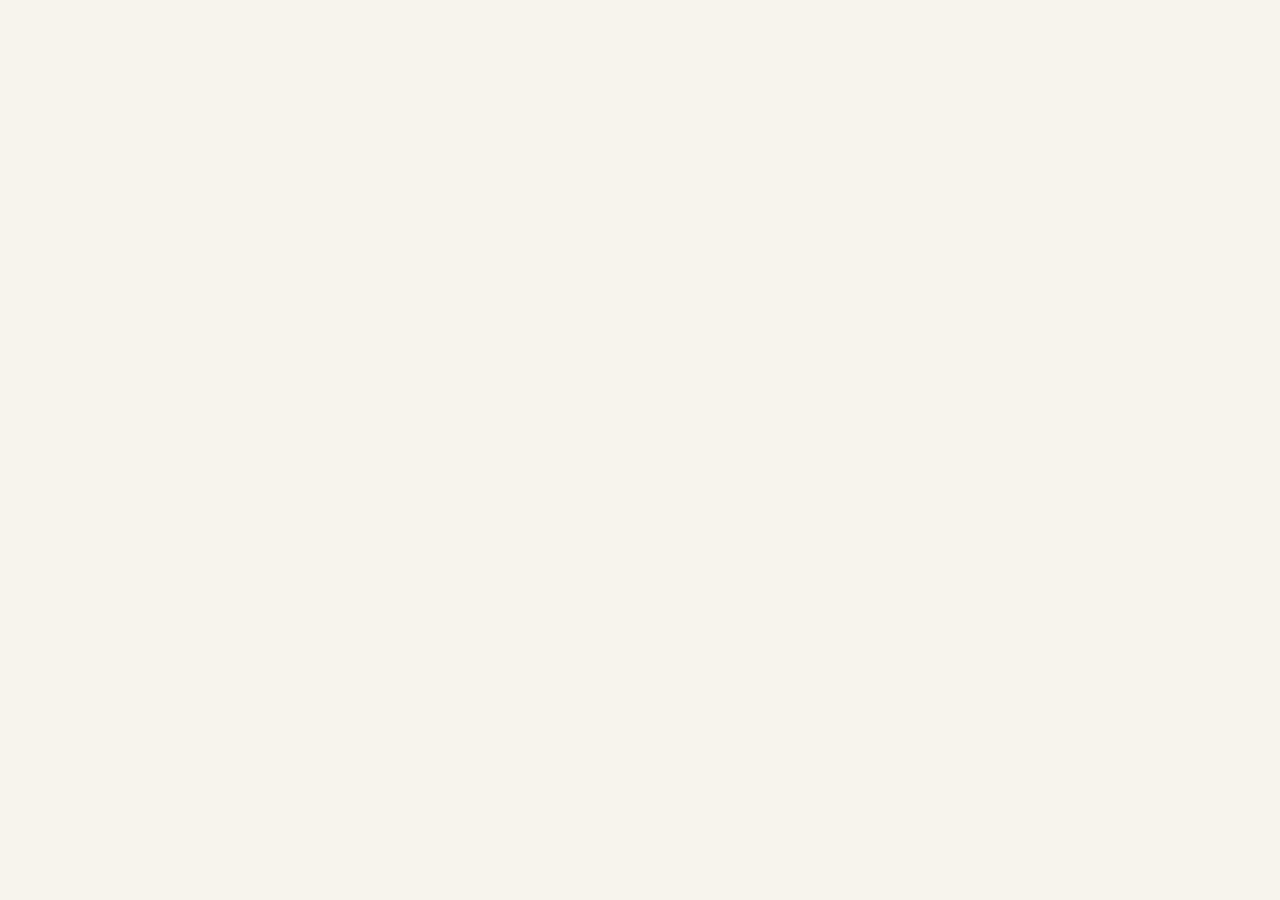
==== frontend/index.html @ d184439b "Initial commit" ====
<!doctype html>
<html lang="en">
  <head>
    <meta charset="UTF-8" />
    <meta name="viewport" content="width=device-width, initial-scale=1.0" />
    <meta name="theme-color" content="#f5f5ee" />
    <meta name="description" content="Fieldnote — a live dashboard for your soil moisture sensors." />
    <link rel="preconnect" href="https://fonts.googleapis.com" />
    <link rel="preconnect" href="https://fonts.gstatic.com" crossorigin />
    <link
      href="https://fonts.googleapis.com/css2?family=DM+Sans:wght@400;500;600;700&family=Fraunces:opsz,wght@9..144,500;9..144,600;9..144,700&display=swap"
      rel="stylesheet"
    />
    <link rel="stylesheet" href="./src/static/index.css" />
    <script type="importmap">
      {
        "imports": {
          "react": "https://esm.sh/react@18.3.1",
          "react-dom/client": "https://esm.sh/react-dom@18.3.1/client?external=react"
        }
      }
    </script>
    <title>Fieldnote — Sensor Studio</title>
  </head>
  <body>
    <div id="root"></div>
    <script type="module" src="./src/static/index.js"></script>
  </body>
</html>
---- frontend/src/static/index.css ----
:root {
  font-family: "DM Sans", sans-serif;
  color: #23342b;
  background: #f5f5ee;
  font-synthesis: none;
  text-rendering: optimizeLegibility;
  -webkit-font-smoothing: antialiased;
  --ink: #23342b;
  --muted: #788078;
  --green: #355e48;
  --green-dark: #244332;
  --line: #e6e8df;
  --paper: #fff;
}

* { box-sizing: border-box; }

body {
  min-width: 320px;
  margin: 0;
  background:
    radial-gradient(ellipse at 87% 14%, rgba(216, 226, 205, .42), transparent 25rem),
    #f5f5ee;
}

button, input { font: inherit; }
button, a { -webkit-tap-highlight-color: transparent; }
button:focus-visible, a:focus-visible, input:focus-visible { outline: 3px solid #a6c8a9; outline-offset: 3px; }

.page-shell { width: min(1120px, calc(100% - 64px)); margin: 0 auto; }
.topbar { height: 88px; display: flex; align-items: center; justify-content: space-between; border-bottom: 1px solid rgba(57, 78, 60, .12); }
.brand { display: inline-flex; gap: 11px; align-items: center; color: var(--ink); text-decoration: none; font-size: 19px; font-weight: 700; letter-spacing: -.8px; }
.brand > span:last-child { display: flex; flex-direction: column; line-height: 1.12; }
.brand small { margin-top: 5px; color: #829083; font-size: 8px; font-weight: 700; letter-spacing: 1.7px; }
.brand-mark { width: 39px; height: 39px; display: grid; place-items: center; color: white; background: var(--green); border-radius: 13px 13px 13px 4px; }
.icon { width: 18px; height: 18px; flex: 0 0 auto; }
.brand-mark .icon { width: 21px; height: 21px; }
.topbar-actions { display: flex; gap: 24px; align-items: center; }
.account-actions { display: flex; gap: 10px; align-items: center; }
.account-label { max-width: 180px; overflow: hidden; color: #637067; font-size: 11px; text-overflow: ellipsis; white-space: nowrap; }
.connection-label { display: flex; gap: 8px; align-items: center; color: #637067; font-size: 12px; }
.status-dot { width: 7px; height: 7px; display: inline-block; border-radius: 50%; background: #4a9b69; box-shadow: 0 0 0 3px rgba(74, 155, 105, .13); }
.status-dot-error { background: #c97b48; box-shadow: 0 0 0 3px rgba(201, 123, 72, .12); }
.button { display: inline-flex; gap: 8px; align-items: center; justify-content: center; min-height: 42px; border: 0; border-radius: 9px; cursor: pointer; font-size: 12px; font-weight: 600; transition: background .18s ease, transform .18s ease; }
.button:disabled { cursor: wait; opacity: .65; }
.button-outline { padding: 0 15px; color: var(--green-dark); background: transparent; border: 1px solid #d5dbd1; }
.button-outline:hover { background: #edf0e8; }
.button-primary { padding: 0 18px; color: #fff; background: var(--green); }
.button-primary:hover:not(:disabled) { background: var(--green-dark); transform: translateY(-1px); }
.button-quiet { min-height: 36px; padding: 0 10px; color: #536459; background: #f4f6f1; }
.button-quiet:hover:not(:disabled) { background: #e9eee6; }

.intro { min-height: 244px; position: relative; display: flex; align-items: center; justify-content: space-between; overflow: hidden; }
.eyebrow { margin: 0 0 10px; color: #788476; font-size: 9px; font-weight: 700; letter-spacing: 1.55px; }
.intro h1 { margin: 0; font-family: "Fraunces", Georgia, serif; font-size: clamp(38px, 5vw, 55px); font-weight: 500; letter-spacing: -2px; line-height: 1.08; }
.intro h1 em { color: #55795e; font-weight: 500; }
.intro-copy { margin: 13px 0 0; color: #7a837b; font-size: 13px; }
.intro-decoration { position: absolute; top: 2px; right: 8%; width: 250px; height: 226px; }
.sun-disc { position: absolute; top: 18px; right: 26px; width: 104px; height: 104px; border-radius: 50%; background: #e6e5ca; }
.plant-stem { position: absolute; right: 78px; bottom: 28px; width: 3px; height: 150px; border-radius: 4px; background: #749177; transform: rotate(9deg); }
.plant-leaf { position: absolute; width: 51px; height: 25px; background: #829b7b; border-radius: 100% 0 100% 0; }
.leaf-one { right: 79px; bottom: 114px; transform: rotate(-20deg); }
.leaf-two { right: 111px; bottom: 78px; transform: rotate(22deg) scaleX(-1); background: #a4b292; }
.leaf-three { right: 60px; bottom: 54px; transform: rotate(-18deg); background: #667f68; }
.pot { position: absolute; right: 49px; bottom: 6px; width: 68px; height: 42px; background: #c98e6b; border-radius: 5px 5px 17px 17px; }
.pot::before { position: absolute; top: -5px; left: -5px; width: 78px; height: 10px; border-radius: 6px; background: #d7a07d; content: ""; }

.notice { display: flex; align-items: center; justify-content: space-between; gap: 14px; margin: -4px 0 18px; padding: 12px 15px; color: #754d33; background: #fbf1e7; border: 1px solid #efdfcc; border-radius: 9px; font-size: 12px; }
.notice-action { padding: 4px 2px; color: #754d33; background: none; border: 0; cursor: pointer; font-weight: 700; }
.overview-grid { display: grid; grid-template-columns: minmax(0, 1.7fr) minmax(240px, 1fr); gap: 16px; }
.reading-card, .detail-card, .history-card { background: var(--paper); border: 1px solid rgba(37, 61, 43, .06); border-radius: 13px; box-shadow: 0 8px 26px rgba(49, 66, 49, .035); }
.reading-card { min-height: 224px; display: flex; flex-direction: column; padding: 23px 25px 0; }
.card-heading { display: flex; justify-content: space-between; align-items: flex-start; }
.card-heading .eyebrow { margin-bottom: 5px; }
.card-heading h2, .section-heading h2 { margin: 0; font-family: "Fraunces", Georgia, serif; font-size: 21px; font-weight: 500; letter-spacing: -.45px; }
.reading-icon { width: 38px; height: 38px; display: grid; place-items: center; color: #578064; background: #edf3eb; border-radius: 11px; }
.reading-value { display: flex; align-items: baseline; margin: 10px 0 13px; color: #2d4d39; }
.reading-value strong { font-family: "Fraunces", Georgia, serif; font-size: 59px; font-weight: 500; letter-spacing: -2.5px; line-height: 1; }
.reading-value > span { margin-left: 5px; color: #829087; font-size: 23px; }
.loading-value { margin: 20px 0; color: #8d968d; font-size: 21px; }
.empty-reading { display: flex; flex-direction: column; gap: 5px; margin: 19px 0 14px; font-family: "Fraunces", Georgia, serif; font-size: 22px; }
.empty-reading span { color: var(--muted); font-family: "DM Sans", sans-serif; font-size: 11px; }
.card-footer { display: flex; justify-content: space-between; align-items: center; min-height: 42px; margin-top: auto; color: #858e85; border-top: 1px solid #eef0ea; font-size: 10px; }
.live-pill { display: inline-flex; gap: 7px; align-items: center; color: #588064; font-size: 9px; font-weight: 700; letter-spacing: 1px; }
.live-pill .status-dot { width: 6px; height: 6px; }
.detail-card { padding: 22px 24px 18px; }
.detail-card .eyebrow { margin-bottom: 5px; }
.detail-value { color: #2c4935; font-family: "Fraunces", Georgia, serif; font-size: 27px; letter-spacing: -.6px; }
.detail-time { font-size: 21px; }
.detail-caption { margin: 4px 0 0; color: #8a928b; font-size: 10px; }
.detail-divider { height: 1px; margin: 16px 0 15px; background: #eef0ea; }
.history-card { margin-top: 17px; padding: 22px 25px 0; }
.section-heading { display: flex; align-items: center; justify-content: space-between; }
.section-heading .eyebrow { margin-bottom: 5px; }
.chart-wrap { position: relative; height: 218px; margin: 22px 0 0 38px; }
.chart { width: 100%; height: 182px; overflow: visible; }
.grid-line { stroke: #edf0e9; stroke-dasharray: 4 6; stroke-width: 1; }
.chart-line { fill: none; stroke: #5b8a67; stroke-linecap: round; stroke-linejoin: round; stroke-width: 3; vector-effect: non-scaling-stroke; }
.chart-dot { fill: #fff; stroke: #4d805b; stroke-width: 3; vector-effect: non-scaling-stroke; }
.chart-axis-labels { position: absolute; top: 0; bottom: 36px; left: -38px; display: flex; flex-direction: column; justify-content: space-between; color: #9aa198; font-size: 9px; }
.chart-dates { display: flex; justify-content: space-between; margin-top: 2px; color: #929a91; font-size: 9px; }
.chart-empty { height: 218px; display: flex; flex-direction: column; align-items: center; justify-content: center; gap: 8px; color: #718077; }
.chart-empty-mark { width: 40px; height: 40px; display: grid; place-items: center; margin-bottom: 3px; color: #66836a; background: #eff3ea; border-radius: 14px; }
.chart-empty strong { color: #425849; font-family: "Fraunces", Georgia, serif; font-size: 17px; font-weight: 500; }
.chart-empty > span { font-size: 11px; }
.history-summary { display: flex; justify-content: space-between; align-items: center; min-height: 49px; color: #879087; border-top: 1px solid #eef0ea; font-size: 10px; }
.history-summary a { display: inline-flex; align-items: center; gap: 5px; color: #55775d; text-decoration: none; font-weight: 600; }
.history-summary a:hover { color: var(--green-dark); }
.history-summary .icon { width: 13px; height: 13px; }
.footer { display: flex; justify-content: space-between; padding: 23px 1px 28px; color: #9ba198; font-size: 9px; letter-spacing: .35px; }

.modal-backdrop { position: fixed; z-index: 5; inset: 0; display: grid; place-items: center; padding: 20px; background: rgba(26, 39, 30, .42); backdrop-filter: blur(4px); }
.dialog { width: min(100%, 430px); position: relative; padding: 31px; background: #fff; border: 1px solid rgba(37, 61, 43, .08); border-radius: 16px; box-shadow: 0 24px 80px rgba(22, 38, 26, .2); }
.dialog h2 { margin: 0; color: var(--ink); font-family: "Fraunces", Georgia, serif; font-size: 29px; font-weight: 500; letter-spacing: -.7px; }
.dialog-copy { margin: 9px 0 22px; color: #788078; font-size: 12px; line-height: 1.65; }
.dialog-close { position: absolute; top: 15px; right: 15px; }
.icon-button { width: 34px; height: 34px; display: grid; place-items: center; color: #768178; background: #f3f5f0; border: 0; border-radius: 9px; cursor: pointer; }
.field-label, .credential-label { display: block; margin: 0 0 7px; color: #58675b; font-size: 11px; font-weight: 600; }
.text-input { width: 100%; height: 45px; margin-bottom: 17px; padding: 0 12px; color: var(--ink); background: #fbfcf9; border: 1px solid #dfe5dc; border-radius: 8px; font-size: 12px; }
.text-input::placeholder { color: #a7afa6; }
.full-button { width: 100%; }
.auth-switch { display: block; margin: 18px auto 0; padding: 4px; color: #55775d; background: none; border: 0; cursor: pointer; font-size: 11px; font-weight: 600; }
.auth-switch:hover { color: var(--green-dark); }
.form-error { margin: -6px 0 14px; color: #a34f36; font-size: 11px; line-height: 1.5; }
.credentials .success-mark { width: 34px; height: 34px; display: grid; place-items: center; margin-bottom: 16px; color: #fff; background: #5d8a64; border-radius: 50%; }
.credential-label { margin-top: 15px; }
.credential-value { display: block; overflow-wrap: anywhere; padding: 11px; color: #385340; background: #f4f6f1; border: 1px solid #e8ece4; border-radius: 7px; font-size: 10px; }
.credentials .full-button { margin-top: 20px; }

@media (max-width: 700px) {
  .page-shell { width: min(100% - 36px, 520px); }
  .topbar { height: 72px; }
  .topbar-actions { gap: 12px; }
  .account-actions { gap: 6px; }
  .account-label { display: none; }
  .connection-label { font-size: 0; }
  .connection-label .status-dot { width: 8px; height: 8px; }
  .button-outline { min-height: 38px; padding: 0 11px; font-size: 11px; }
  .intro { min-height: 210px; }
  .intro-decoration { right: -67px; opacity: .62; transform: scale(.8); transform-origin: center right; }
  .intro > div:first-child { position: relative; z-index: 1; }
  .intro-copy { max-width: 270px; line-height: 1.6; }
  .overview-grid { grid-template-columns: 1fr; gap: 12px; }
  .reading-card { min-height: 210px; }
  .detail-card { display: grid; grid-template-columns: 1fr 1fr; column-gap: 15px; padding: 17px 20px; }
  .detail-divider { display: none; }
  .change-label { grid-area: 1 / 1; }
  .change-value { grid-area: 2 / 1; }
  .change-caption { grid-area: 3 / 1; }
  .sync-label { grid-area: 1 / 2; }
  .sync-value { grid-area: 2 / 2; }
  .sync-caption { grid-area: 3 / 2; }
  .history-card { margin-top: 12px; padding: 19px 17px 0; }
  .chart-wrap { height: 195px; margin-top: 20px; }
  .chart { height: 160px; }
  .chart-empty { height: 195px; }
  .footer { gap: 12px; font-size: 8px; }
}

@media (max-width: 420px) {
  .page-shell { width: calc(100% - 28px); }
  .brand { font-size: 17px; }
  .topbar-actions { gap: 8px; }
  .account-actions { gap: 5px; }
  .button-outline { padding: 0 8px; }
  .intro h1 { font-size: 39px; }
  .intro-decoration { right: -101px; opacity: .48; }
  .reading-card { padding-right: 19px; padding-left: 19px; }
  .section-heading h2 { font-size: 19px; }
  .button-quiet { padding: 0 7px; font-size: 11px; }
  .history-summary { font-size: 9px; }
  .footer { flex-direction: column; }
  .dialog { padding: 27px 22px; }
}
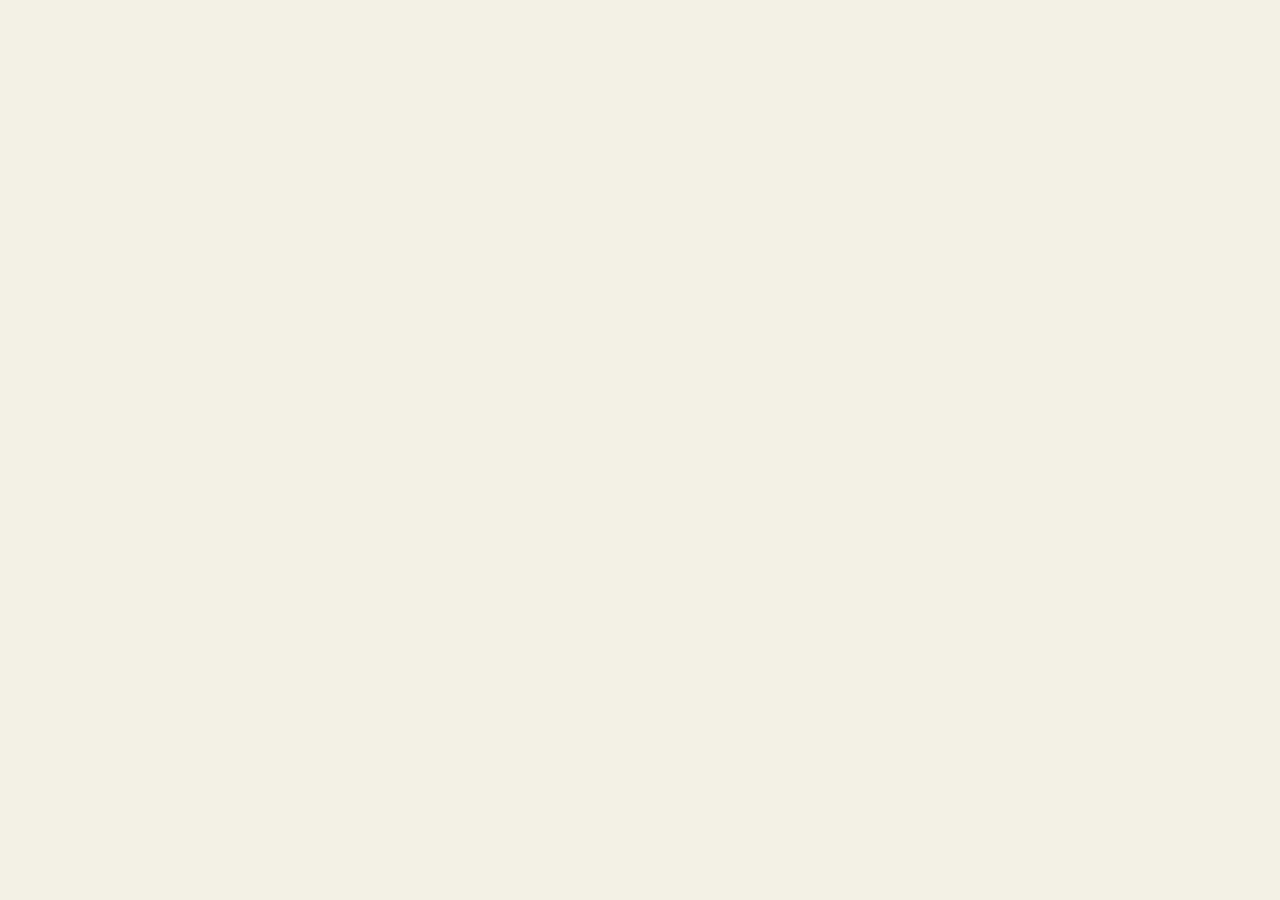
==== commit 3f109a56: "Fixing the url end points" ====
--- a/frontend/index.html
+++ b/frontend/index.html
@@ -20,7 +20,7 @@
         }
       }
     </script>
-    <title>Fieldnote — Sensor Studio</title>
+    <title>Apex — Sensor Studio</title>
   </head>
   <body>
     <div id="root"></div>
--- a/frontend/src/static/index.css
+++ b/frontend/src/static/index.css
@@ -1,16 +1,19 @@
 :root {
   font-family: "DM Sans", sans-serif;
-  color: #23342b;
-  background: #f5f5ee;
+  color: #29392a;
+  background: #f3f1e6;
   font-synthesis: none;
   text-rendering: optimizeLegibility;
   -webkit-font-smoothing: antialiased;
-  --ink: #23342b;
-  --muted: #788078;
-  --green: #355e48;
-  --green-dark: #244332;
-  --line: #e6e8df;
-  --paper: #fff;
+  --ink: #29392a;
+  --muted: #737b69;
+  --green: #426b46;
+  --green-dark: #2e5035;
+  --line: #e1e2d3;
+  --paper: #fffef9;
+  --sage: #e8eee1;
+  --soil: #ad704d;
+  --harvest: #c4a24e;
 }
 
 * { box-sizing: border-box; }
@@ -19,112 +22,113 @@
   min-width: 320px;
   margin: 0;
   background:
-    radial-gradient(ellipse at 87% 14%, rgba(216, 226, 205, .42), transparent 25rem),
-    #f5f5ee;
+    radial-gradient(ellipse at 88% 12%, rgba(195, 207, 165, .34), transparent 26rem),
+    radial-gradient(ellipse at 5% 78%, rgba(214, 190, 143, .16), transparent 24rem),
+    #f3f1e6;
 }
 
 button, input { font: inherit; }
 button, a { -webkit-tap-highlight-color: transparent; }
-button:focus-visible, a:focus-visible, input:focus-visible { outline: 3px solid #a6c8a9; outline-offset: 3px; }
+button:focus-visible, a:focus-visible, input:focus-visible { outline: 3px solid #9dbb83; outline-offset: 3px; }
 
 .page-shell { width: min(1120px, calc(100% - 64px)); margin: 0 auto; }
-.topbar { height: 88px; display: flex; align-items: center; justify-content: space-between; border-bottom: 1px solid rgba(57, 78, 60, .12); }
+.topbar { height: 88px; display: flex; align-items: center; justify-content: space-between; border-bottom: 1px solid rgba(57, 78, 44, .16); }
 .brand { display: inline-flex; gap: 11px; align-items: center; color: var(--ink); text-decoration: none; font-size: 19px; font-weight: 700; letter-spacing: -.8px; }
 .brand > span:last-child { display: flex; flex-direction: column; line-height: 1.12; }
-.brand small { margin-top: 5px; color: #829083; font-size: 8px; font-weight: 700; letter-spacing: 1.7px; }
+.brand small { margin-top: 5px; color: #7d896f; font-size: 8px; font-weight: 700; letter-spacing: 1.7px; }
 .brand-mark { width: 39px; height: 39px; display: grid; place-items: center; color: white; background: var(--green); border-radius: 13px 13px 13px 4px; }
 .icon { width: 18px; height: 18px; flex: 0 0 auto; }
 .brand-mark .icon { width: 21px; height: 21px; }
 .topbar-actions { display: flex; gap: 24px; align-items: center; }
 .account-actions { display: flex; gap: 10px; align-items: center; }
-.account-label { max-width: 180px; overflow: hidden; color: #637067; font-size: 11px; text-overflow: ellipsis; white-space: nowrap; }
-.connection-label { display: flex; gap: 8px; align-items: center; color: #637067; font-size: 12px; }
-.status-dot { width: 7px; height: 7px; display: inline-block; border-radius: 50%; background: #4a9b69; box-shadow: 0 0 0 3px rgba(74, 155, 105, .13); }
-.status-dot-error { background: #c97b48; box-shadow: 0 0 0 3px rgba(201, 123, 72, .12); }
+.account-label { max-width: 180px; overflow: hidden; color: #5e6f57; font-size: 11px; text-overflow: ellipsis; white-space: nowrap; }
+.connection-label { display: flex; gap: 8px; align-items: center; color: #5e6f57; font-size: 12px; }
+.status-dot { width: 7px; height: 7px; display: inline-block; border-radius: 50%; background: #648d4f; box-shadow: 0 0 0 3px rgba(100, 141, 79, .16); }
+.status-dot-error { background: #ba7448; box-shadow: 0 0 0 3px rgba(186, 116, 72, .15); }
 .button { display: inline-flex; gap: 8px; align-items: center; justify-content: center; min-height: 42px; border: 0; border-radius: 9px; cursor: pointer; font-size: 12px; font-weight: 600; transition: background .18s ease, transform .18s ease; }
 .button:disabled { cursor: wait; opacity: .65; }
-.button-outline { padding: 0 15px; color: var(--green-dark); background: transparent; border: 1px solid #d5dbd1; }
-.button-outline:hover { background: #edf0e8; }
+.button-outline { padding: 0 15px; color: var(--green-dark); background: rgba(255, 254, 249, .55); border: 1px solid #cbd4c1; }
+.button-outline:hover { background: #e8eee1; }
 .button-primary { padding: 0 18px; color: #fff; background: var(--green); }
 .button-primary:hover:not(:disabled) { background: var(--green-dark); transform: translateY(-1px); }
-.button-quiet { min-height: 36px; padding: 0 10px; color: #536459; background: #f4f6f1; }
-.button-quiet:hover:not(:disabled) { background: #e9eee6; }
+.button-quiet { min-height: 36px; padding: 0 10px; color: #52654b; background: #f0f2e8; }
+.button-quiet:hover:not(:disabled) { background: #e4eadb; }
 
 .intro { min-height: 244px; position: relative; display: flex; align-items: center; justify-content: space-between; overflow: hidden; }
-.eyebrow { margin: 0 0 10px; color: #788476; font-size: 9px; font-weight: 700; letter-spacing: 1.55px; }
+.eyebrow { margin: 0 0 10px; color: #788365; font-size: 9px; font-weight: 700; letter-spacing: 1.55px; }
 .intro h1 { margin: 0; font-family: "Fraunces", Georgia, serif; font-size: clamp(38px, 5vw, 55px); font-weight: 500; letter-spacing: -2px; line-height: 1.08; }
-.intro h1 em { color: #55795e; font-weight: 500; }
-.intro-copy { margin: 13px 0 0; color: #7a837b; font-size: 13px; }
+.intro h1 em { color: #587747; font-weight: 500; }
+.intro-copy { margin: 13px 0 0; color: #727a68; font-size: 13px; }
 .intro-decoration { position: absolute; top: 2px; right: 8%; width: 250px; height: 226px; }
-.sun-disc { position: absolute; top: 18px; right: 26px; width: 104px; height: 104px; border-radius: 50%; background: #e6e5ca; }
-.plant-stem { position: absolute; right: 78px; bottom: 28px; width: 3px; height: 150px; border-radius: 4px; background: #749177; transform: rotate(9deg); }
-.plant-leaf { position: absolute; width: 51px; height: 25px; background: #829b7b; border-radius: 100% 0 100% 0; }
+.sun-disc { position: absolute; top: 18px; right: 26px; width: 104px; height: 104px; border-radius: 50%; background: var(--harvest); opacity: .46; }
+.plant-stem { position: absolute; right: 78px; bottom: 28px; width: 3px; height: 150px; border-radius: 4px; background: #718b54; transform: rotate(9deg); }
+.plant-leaf { position: absolute; width: 51px; height: 25px; background: #78915a; border-radius: 100% 0 100% 0; }
 .leaf-one { right: 79px; bottom: 114px; transform: rotate(-20deg); }
-.leaf-two { right: 111px; bottom: 78px; transform: rotate(22deg) scaleX(-1); background: #a4b292; }
-.leaf-three { right: 60px; bottom: 54px; transform: rotate(-18deg); background: #667f68; }
-.pot { position: absolute; right: 49px; bottom: 6px; width: 68px; height: 42px; background: #c98e6b; border-radius: 5px 5px 17px 17px; }
-.pot::before { position: absolute; top: -5px; left: -5px; width: 78px; height: 10px; border-radius: 6px; background: #d7a07d; content: ""; }
+.leaf-two { right: 111px; bottom: 78px; transform: rotate(22deg) scaleX(-1); background: #a8ad72; }
+.leaf-three { right: 60px; bottom: 54px; transform: rotate(-18deg); background: #58764a; }
+.pot { position: absolute; right: 49px; bottom: 6px; width: 68px; height: 42px; background: var(--soil); border-radius: 5px 5px 17px 17px; }
+.pot::before { position: absolute; top: -5px; left: -5px; width: 78px; height: 10px; border-radius: 6px; background: #cb9164; content: ""; }
 
-.notice { display: flex; align-items: center; justify-content: space-between; gap: 14px; margin: -4px 0 18px; padding: 12px 15px; color: #754d33; background: #fbf1e7; border: 1px solid #efdfcc; border-radius: 9px; font-size: 12px; }
-.notice-action { padding: 4px 2px; color: #754d33; background: none; border: 0; cursor: pointer; font-weight: 700; }
+.notice { display: flex; align-items: center; justify-content: space-between; gap: 14px; margin: -4px 0 18px; padding: 12px 15px; color: #714a32; background: #f8eddf; border: 1px solid #e8d5bd; border-radius: 9px; font-size: 12px; }
+.notice-action { padding: 4px 2px; color: #714a32; background: none; border: 0; cursor: pointer; font-weight: 700; }
 .overview-grid { display: grid; grid-template-columns: minmax(0, 1.7fr) minmax(240px, 1fr); gap: 16px; }
-.reading-card, .detail-card, .history-card { background: var(--paper); border: 1px solid rgba(37, 61, 43, .06); border-radius: 13px; box-shadow: 0 8px 26px rgba(49, 66, 49, .035); }
+.reading-card, .detail-card, .history-card { background: var(--paper); border: 1px solid rgba(55, 74, 43, .09); border-radius: 13px; box-shadow: 0 8px 26px rgba(57, 67, 39, .055); }
 .reading-card { min-height: 224px; display: flex; flex-direction: column; padding: 23px 25px 0; }
 .card-heading { display: flex; justify-content: space-between; align-items: flex-start; }
 .card-heading .eyebrow { margin-bottom: 5px; }
 .card-heading h2, .section-heading h2 { margin: 0; font-family: "Fraunces", Georgia, serif; font-size: 21px; font-weight: 500; letter-spacing: -.45px; }
-.reading-icon { width: 38px; height: 38px; display: grid; place-items: center; color: #578064; background: #edf3eb; border-radius: 11px; }
-.reading-value { display: flex; align-items: baseline; margin: 10px 0 13px; color: #2d4d39; }
+.reading-icon { width: 38px; height: 38px; display: grid; place-items: center; color: #55784a; background: var(--sage); border-radius: 11px; }
+.reading-value { display: flex; align-items: baseline; margin: 10px 0 13px; color: #34543a; }
 .reading-value strong { font-family: "Fraunces", Georgia, serif; font-size: 59px; font-weight: 500; letter-spacing: -2.5px; line-height: 1; }
-.reading-value > span { margin-left: 5px; color: #829087; font-size: 23px; }
-.loading-value { margin: 20px 0; color: #8d968d; font-size: 21px; }
+.reading-value > span { margin-left: 5px; color: #7c896f; font-size: 23px; }
+.loading-value { margin: 20px 0; color: #879078; font-size: 21px; }
 .empty-reading { display: flex; flex-direction: column; gap: 5px; margin: 19px 0 14px; font-family: "Fraunces", Georgia, serif; font-size: 22px; }
 .empty-reading span { color: var(--muted); font-family: "DM Sans", sans-serif; font-size: 11px; }
-.card-footer { display: flex; justify-content: space-between; align-items: center; min-height: 42px; margin-top: auto; color: #858e85; border-top: 1px solid #eef0ea; font-size: 10px; }
-.live-pill { display: inline-flex; gap: 7px; align-items: center; color: #588064; font-size: 9px; font-weight: 700; letter-spacing: 1px; }
+.card-footer { display: flex; justify-content: space-between; align-items: center; min-height: 42px; margin-top: auto; color: #7f8874; border-top: 1px solid #e9ebdf; font-size: 10px; }
+.live-pill { display: inline-flex; gap: 7px; align-items: center; color: #55784a; font-size: 9px; font-weight: 700; letter-spacing: 1px; }
 .live-pill .status-dot { width: 6px; height: 6px; }
 .detail-card { padding: 22px 24px 18px; }
 .detail-card .eyebrow { margin-bottom: 5px; }
-.detail-value { color: #2c4935; font-family: "Fraunces", Georgia, serif; font-size: 27px; letter-spacing: -.6px; }
+.detail-value { color: #34543a; font-family: "Fraunces", Georgia, serif; font-size: 27px; letter-spacing: -.6px; }
 .detail-time { font-size: 21px; }
-.detail-caption { margin: 4px 0 0; color: #8a928b; font-size: 10px; }
-.detail-divider { height: 1px; margin: 16px 0 15px; background: #eef0ea; }
+.detail-caption { margin: 4px 0 0; color: #7f8874; font-size: 10px; }
+.detail-divider { height: 1px; margin: 16px 0 15px; background: #e9ebdf; }
 .history-card { margin-top: 17px; padding: 22px 25px 0; }
 .section-heading { display: flex; align-items: center; justify-content: space-between; }
 .section-heading .eyebrow { margin-bottom: 5px; }
 .chart-wrap { position: relative; height: 218px; margin: 22px 0 0 38px; }
 .chart { width: 100%; height: 182px; overflow: visible; }
-.grid-line { stroke: #edf0e9; stroke-dasharray: 4 6; stroke-width: 1; }
-.chart-line { fill: none; stroke: #5b8a67; stroke-linecap: round; stroke-linejoin: round; stroke-width: 3; vector-effect: non-scaling-stroke; }
-.chart-dot { fill: #fff; stroke: #4d805b; stroke-width: 3; vector-effect: non-scaling-stroke; }
-.chart-axis-labels { position: absolute; top: 0; bottom: 36px; left: -38px; display: flex; flex-direction: column; justify-content: space-between; color: #9aa198; font-size: 9px; }
-.chart-dates { display: flex; justify-content: space-between; margin-top: 2px; color: #929a91; font-size: 9px; }
-.chart-empty { height: 218px; display: flex; flex-direction: column; align-items: center; justify-content: center; gap: 8px; color: #718077; }
-.chart-empty-mark { width: 40px; height: 40px; display: grid; place-items: center; margin-bottom: 3px; color: #66836a; background: #eff3ea; border-radius: 14px; }
-.chart-empty strong { color: #425849; font-family: "Fraunces", Georgia, serif; font-size: 17px; font-weight: 500; }
+.grid-line { stroke: #e7eadf; stroke-dasharray: 4 6; stroke-width: 1; }
+.chart-line { fill: none; stroke: #64834e; stroke-linecap: round; stroke-linejoin: round; stroke-width: 3; vector-effect: non-scaling-stroke; }
+.chart-dot { fill: var(--paper); stroke: #4d7244; stroke-width: 3; vector-effect: non-scaling-stroke; }
+.chart-axis-labels { position: absolute; top: 0; bottom: 36px; left: -38px; display: flex; flex-direction: column; justify-content: space-between; color: #879078; font-size: 9px; }
+.chart-dates { display: flex; justify-content: space-between; margin-top: 2px; color: #828b78; font-size: 9px; }
+.chart-empty { height: 218px; display: flex; flex-direction: column; align-items: center; justify-content: center; gap: 8px; color: #68765f; }
+.chart-empty-mark { width: 40px; height: 40px; display: grid; place-items: center; margin-bottom: 3px; color: #5e7b4e; background: var(--sage); border-radius: 14px; }
+.chart-empty strong { color: #425a3f; font-family: "Fraunces", Georgia, serif; font-size: 17px; font-weight: 500; }
 .chart-empty > span { font-size: 11px; }
-.history-summary { display: flex; justify-content: space-between; align-items: center; min-height: 49px; color: #879087; border-top: 1px solid #eef0ea; font-size: 10px; }
-.history-summary a { display: inline-flex; align-items: center; gap: 5px; color: #55775d; text-decoration: none; font-weight: 600; }
+.history-summary { display: flex; justify-content: space-between; align-items: center; min-height: 49px; color: #7f8874; border-top: 1px solid #e9ebdf; font-size: 10px; }
+.history-summary a { display: inline-flex; align-items: center; gap: 5px; color: #557447; text-decoration: none; font-weight: 600; }
 .history-summary a:hover { color: var(--green-dark); }
 .history-summary .icon { width: 13px; height: 13px; }
-.footer { display: flex; justify-content: space-between; padding: 23px 1px 28px; color: #9ba198; font-size: 9px; letter-spacing: .35px; }
+.footer { display: flex; justify-content: space-between; padding: 23px 1px 28px; color: #879078; font-size: 9px; letter-spacing: .35px; }
 
-.modal-backdrop { position: fixed; z-index: 5; inset: 0; display: grid; place-items: center; padding: 20px; background: rgba(26, 39, 30, .42); backdrop-filter: blur(4px); }
-.dialog { width: min(100%, 430px); position: relative; padding: 31px; background: #fff; border: 1px solid rgba(37, 61, 43, .08); border-radius: 16px; box-shadow: 0 24px 80px rgba(22, 38, 26, .2); }
+.modal-backdrop { position: fixed; z-index: 5; inset: 0; display: grid; place-items: center; padding: 20px; background: rgba(34, 48, 30, .48); backdrop-filter: blur(4px); }
+.dialog { width: min(100%, 430px); position: relative; padding: 31px; background: var(--paper); border: 1px solid rgba(55, 74, 43, .12); border-radius: 16px; box-shadow: 0 24px 80px rgba(37, 45, 28, .24); }
 .dialog h2 { margin: 0; color: var(--ink); font-family: "Fraunces", Georgia, serif; font-size: 29px; font-weight: 500; letter-spacing: -.7px; }
-.dialog-copy { margin: 9px 0 22px; color: #788078; font-size: 12px; line-height: 1.65; }
+.dialog-copy { margin: 9px 0 22px; color: #737b69; font-size: 12px; line-height: 1.65; }
 .dialog-close { position: absolute; top: 15px; right: 15px; }
-.icon-button { width: 34px; height: 34px; display: grid; place-items: center; color: #768178; background: #f3f5f0; border: 0; border-radius: 9px; cursor: pointer; }
-.field-label, .credential-label { display: block; margin: 0 0 7px; color: #58675b; font-size: 11px; font-weight: 600; }
-.text-input { width: 100%; height: 45px; margin-bottom: 17px; padding: 0 12px; color: var(--ink); background: #fbfcf9; border: 1px solid #dfe5dc; border-radius: 8px; font-size: 12px; }
-.text-input::placeholder { color: #a7afa6; }
+.icon-button { width: 34px; height: 34px; display: grid; place-items: center; color: #66735f; background: #edf0e6; border: 0; border-radius: 9px; cursor: pointer; }
+.field-label, .credential-label { display: block; margin: 0 0 7px; color: #52634d; font-size: 11px; font-weight: 600; }
+.text-input { width: 100%; height: 45px; margin-bottom: 17px; padding: 0 12px; color: var(--ink); background: #fffefb; border: 1px solid #d5ddcc; border-radius: 8px; font-size: 12px; }
+.text-input::placeholder { color: #929a84; }
 .full-button { width: 100%; }
-.auth-switch { display: block; margin: 18px auto 0; padding: 4px; color: #55775d; background: none; border: 0; cursor: pointer; font-size: 11px; font-weight: 600; }
+.auth-switch { display: block; margin: 18px auto 0; padding: 4px; color: #557447; background: none; border: 0; cursor: pointer; font-size: 11px; font-weight: 600; }
 .auth-switch:hover { color: var(--green-dark); }
-.form-error { margin: -6px 0 14px; color: #a34f36; font-size: 11px; line-height: 1.5; }
-.credentials .success-mark { width: 34px; height: 34px; display: grid; place-items: center; margin-bottom: 16px; color: #fff; background: #5d8a64; border-radius: 50%; }
+.form-error { margin: -6px 0 14px; color: #9b4d36; font-size: 11px; line-height: 1.5; }
+.credentials .success-mark { width: 34px; height: 34px; display: grid; place-items: center; margin-bottom: 16px; color: #fffef9; background: #64834e; border-radius: 50%; }
 .credential-label { margin-top: 15px; }
-.credential-value { display: block; overflow-wrap: anywhere; padding: 11px; color: #385340; background: #f4f6f1; border: 1px solid #e8ece4; border-radius: 7px; font-size: 10px; }
+.credential-value { display: block; overflow-wrap: anywhere; padding: 11px; color: #38543a; background: #edf1e6; border: 1px solid #dfe5d6; border-radius: 7px; font-size: 10px; }
 .credentials .full-button { margin-top: 20px; }
 
 @media (max-width: 700px) {
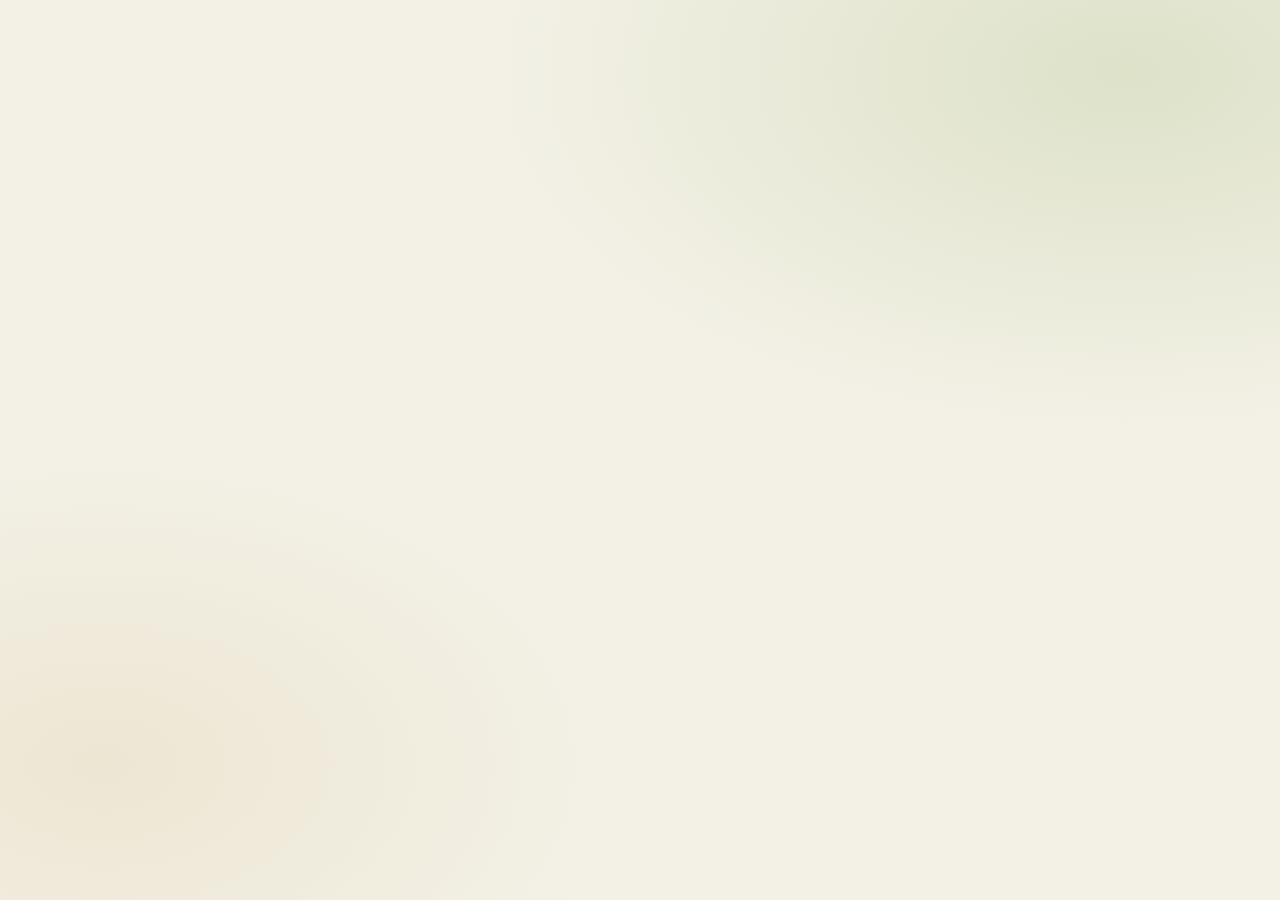
==== commit 594da1c6: "fix(frontend): pin API to firmwarebackend and stop caching stale JS" ====
--- a/frontend/index.html
+++ b/frontend/index.html
@@ -3,15 +3,19 @@
   <head>
     <meta charset="UTF-8" />
     <meta name="viewport" content="width=device-width, initial-scale=1.0" />
-    <meta name="theme-color" content="#f5f5ee" />
-    <meta name="description" content="Fieldnote — a live dashboard for your soil moisture sensors." />
+    <meta name="theme-color" content="#f3f1e6" />
+    <meta name="color-scheme" content="light" />
+    <meta
+      name="description"
+      content="Apex Sensor Studio — live soil moisture dashboard for your connected ESP32 sensors."
+    />
     <link rel="preconnect" href="https://fonts.googleapis.com" />
     <link rel="preconnect" href="https://fonts.gstatic.com" crossorigin />
     <link
-      href="https://fonts.googleapis.com/css2?family=DM+Sans:wght@400;500;600;700&family=Fraunces:opsz,wght@9..144,500;9..144,600;9..144,700&display=swap"
+      href="https://fonts.googleapis.com/css2?family=DM+Sans:ital,opsz,wght@0,9..40,400;0,9..40,500;0,9..40,600;0,9..40,700;1,9..40,400&family=Fraunces:opsz,wght@9..144,500;9..144,600;9..144,700&display=swap"
       rel="stylesheet"
     />
-    <link rel="stylesheet" href="./src/static/index.css" />
+    <link rel="stylesheet" href="./src/static/index.css?v=20261119" />
     <script type="importmap">
       {
         "imports": {
@@ -20,10 +24,19 @@
         }
       }
     </script>
-    <title>Apex — Sensor Studio</title>
+    <!-- Pin API origin before the app module loads (fixes empty API_BASE on hosted frontend). -->
+    <script>
+      window.IOT_API_BASE = window.IOT_API_BASE || "https://firmwarebackend.onrender.com";
+    </script>
+    <title>Apex Sensor Studio</title>
   </head>
   <body>
-    <div id="root"></div>
-    <script type="module" src="./src/static/index.js"></script>
+    <div id="root" role="application" aria-label="Apex Sensor Studio dashboard"></div>
+    <noscript>
+      <p style="font-family: system-ui, sans-serif; max-width: 32rem; margin: 3rem auto; padding: 0 1.25rem; color: #29392a; line-height: 1.6;">
+        Apex Sensor Studio needs JavaScript enabled to show live moisture readings and analytics.
+      </p>
+    </noscript>
+    <script type="module" src="./src/static/index.js?v=20261119"></script>
   </body>
 </html>
--- a/frontend/src/static/index.css
+++ b/frontend/src/static/index.css
@@ -1,178 +1,489 @@
 :root {
-  font-family: "DM Sans", sans-serif;
-  color: #29392a;
+  color-scheme: light;
+  --ink: #243528;
+  --muted: #667065;
+  --green: #3f6a44;
+  --green-dark: #2c4f34;
+  --sage: #e7eee0;
+  --paper: #fffef9;
+  --line: rgba(55, 74, 43, 0.12);
+  --harvest: #c4a24e;
+  --soil: #ad704d;
+  --shadow-lg: 0 18px 48px rgba(45, 58, 36, 0.12);
+  font-family: "DM Sans", "Segoe UI", system-ui, sans-serif;
+  color: var(--ink);
   background: #f3f1e6;
-  font-synthesis: none;
-  text-rendering: optimizeLegibility;
-  -webkit-font-smoothing: antialiased;
-  --ink: #29392a;
-  --muted: #737b69;
-  --green: #426b46;
-  --green-dark: #2e5035;
-  --line: #e1e2d3;
-  --paper: #fffef9;
-  --sage: #e8eee1;
-  --soil: #ad704d;
-  --harvest: #c4a24e;
 }
 
 * { box-sizing: border-box; }
 
 body {
   min-width: 320px;
+  min-height: 100vh;
   margin: 0;
   background:
-    radial-gradient(ellipse at 88% 12%, rgba(195, 207, 165, .34), transparent 26rem),
-    radial-gradient(ellipse at 5% 78%, rgba(214, 190, 143, .16), transparent 24rem),
+    radial-gradient(ellipse 50% 40% at 88% 8%, rgba(195, 207, 165, 0.45), transparent),
+    radial-gradient(ellipse 40% 35% at 8% 85%, rgba(214, 190, 143, 0.22), transparent),
     #f3f1e6;
+  -webkit-font-smoothing: antialiased;
+  text-rendering: optimizeLegibility;
 }
 
 button, input { font: inherit; }
-button, a { -webkit-tap-highlight-color: transparent; }
-button:focus-visible, a:focus-visible, input:focus-visible { outline: 3px solid #9dbb83; outline-offset: 3px; }
-
-.page-shell { width: min(1120px, calc(100% - 64px)); margin: 0 auto; }
-.topbar { height: 88px; display: flex; align-items: center; justify-content: space-between; border-bottom: 1px solid rgba(57, 78, 44, .16); }
-.brand { display: inline-flex; gap: 11px; align-items: center; color: var(--ink); text-decoration: none; font-size: 19px; font-weight: 700; letter-spacing: -.8px; }
-.brand > span:last-child { display: flex; flex-direction: column; line-height: 1.12; }
-.brand small { margin-top: 5px; color: #7d896f; font-size: 8px; font-weight: 700; letter-spacing: 1.7px; }
-.brand-mark { width: 39px; height: 39px; display: grid; place-items: center; color: white; background: var(--green); border-radius: 13px 13px 13px 4px; }
-.icon { width: 18px; height: 18px; flex: 0 0 auto; }
-.brand-mark .icon { width: 21px; height: 21px; }
-.topbar-actions { display: flex; gap: 24px; align-items: center; }
-.account-actions { display: flex; gap: 10px; align-items: center; }
-.account-label { max-width: 180px; overflow: hidden; color: #5e6f57; font-size: 11px; text-overflow: ellipsis; white-space: nowrap; }
-.connection-label { display: flex; gap: 8px; align-items: center; color: #5e6f57; font-size: 12px; }
-.status-dot { width: 7px; height: 7px; display: inline-block; border-radius: 50%; background: #648d4f; box-shadow: 0 0 0 3px rgba(100, 141, 79, .16); }
-.status-dot-error { background: #ba7448; box-shadow: 0 0 0 3px rgba(186, 116, 72, .15); }
-.button { display: inline-flex; gap: 8px; align-items: center; justify-content: center; min-height: 42px; border: 0; border-radius: 9px; cursor: pointer; font-size: 12px; font-weight: 600; transition: background .18s ease, transform .18s ease; }
-.button:disabled { cursor: wait; opacity: .65; }
-.button-outline { padding: 0 15px; color: var(--green-dark); background: rgba(255, 254, 249, .55); border: 1px solid #cbd4c1; }
-.button-outline:hover { background: #e8eee1; }
-.button-primary { padding: 0 18px; color: #fff; background: var(--green); }
-.button-primary:hover:not(:disabled) { background: var(--green-dark); transform: translateY(-1px); }
-.button-quiet { min-height: 36px; padding: 0 10px; color: #52654b; background: #f0f2e8; }
-.button-quiet:hover:not(:disabled) { background: #e4eadb; }
-
-.intro { min-height: 244px; position: relative; display: flex; align-items: center; justify-content: space-between; overflow: hidden; }
-.eyebrow { margin: 0 0 10px; color: #788365; font-size: 9px; font-weight: 700; letter-spacing: 1.55px; }
-.intro h1 { margin: 0; font-family: "Fraunces", Georgia, serif; font-size: clamp(38px, 5vw, 55px); font-weight: 500; letter-spacing: -2px; line-height: 1.08; }
-.intro h1 em { color: #587747; font-weight: 500; }
-.intro-copy { margin: 13px 0 0; color: #727a68; font-size: 13px; }
-.intro-decoration { position: absolute; top: 2px; right: 8%; width: 250px; height: 226px; }
-.sun-disc { position: absolute; top: 18px; right: 26px; width: 104px; height: 104px; border-radius: 50%; background: var(--harvest); opacity: .46; }
-.plant-stem { position: absolute; right: 78px; bottom: 28px; width: 3px; height: 150px; border-radius: 4px; background: #718b54; transform: rotate(9deg); }
-.plant-leaf { position: absolute; width: 51px; height: 25px; background: #78915a; border-radius: 100% 0 100% 0; }
-.leaf-one { right: 79px; bottom: 114px; transform: rotate(-20deg); }
-.leaf-two { right: 111px; bottom: 78px; transform: rotate(22deg) scaleX(-1); background: #a8ad72; }
-.leaf-three { right: 60px; bottom: 54px; transform: rotate(-18deg); background: #58764a; }
-.pot { position: absolute; right: 49px; bottom: 6px; width: 68px; height: 42px; background: var(--soil); border-radius: 5px 5px 17px 17px; }
-.pot::before { position: absolute; top: -5px; left: -5px; width: 78px; height: 10px; border-radius: 6px; background: #cb9164; content: ""; }
-
-.notice { display: flex; align-items: center; justify-content: space-between; gap: 14px; margin: -4px 0 18px; padding: 12px 15px; color: #714a32; background: #f8eddf; border: 1px solid #e8d5bd; border-radius: 9px; font-size: 12px; }
-.notice-action { padding: 4px 2px; color: #714a32; background: none; border: 0; cursor: pointer; font-weight: 700; }
-.overview-grid { display: grid; grid-template-columns: minmax(0, 1.7fr) minmax(240px, 1fr); gap: 16px; }
-.reading-card, .detail-card, .history-card { background: var(--paper); border: 1px solid rgba(55, 74, 43, .09); border-radius: 13px; box-shadow: 0 8px 26px rgba(57, 67, 39, .055); }
-.reading-card { min-height: 224px; display: flex; flex-direction: column; padding: 23px 25px 0; }
-.card-heading { display: flex; justify-content: space-between; align-items: flex-start; }
-.card-heading .eyebrow { margin-bottom: 5px; }
-.card-heading h2, .section-heading h2 { margin: 0; font-family: "Fraunces", Georgia, serif; font-size: 21px; font-weight: 500; letter-spacing: -.45px; }
-.reading-icon { width: 38px; height: 38px; display: grid; place-items: center; color: #55784a; background: var(--sage); border-radius: 11px; }
-.reading-value { display: flex; align-items: baseline; margin: 10px 0 13px; color: #34543a; }
-.reading-value strong { font-family: "Fraunces", Georgia, serif; font-size: 59px; font-weight: 500; letter-spacing: -2.5px; line-height: 1; }
-.reading-value > span { margin-left: 5px; color: #7c896f; font-size: 23px; }
-.loading-value { margin: 20px 0; color: #879078; font-size: 21px; }
-.empty-reading { display: flex; flex-direction: column; gap: 5px; margin: 19px 0 14px; font-family: "Fraunces", Georgia, serif; font-size: 22px; }
-.empty-reading span { color: var(--muted); font-family: "DM Sans", sans-serif; font-size: 11px; }
-.card-footer { display: flex; justify-content: space-between; align-items: center; min-height: 42px; margin-top: auto; color: #7f8874; border-top: 1px solid #e9ebdf; font-size: 10px; }
-.live-pill { display: inline-flex; gap: 7px; align-items: center; color: #55784a; font-size: 9px; font-weight: 700; letter-spacing: 1px; }
-.live-pill .status-dot { width: 6px; height: 6px; }
-.detail-card { padding: 22px 24px 18px; }
-.detail-card .eyebrow { margin-bottom: 5px; }
-.detail-value { color: #34543a; font-family: "Fraunces", Georgia, serif; font-size: 27px; letter-spacing: -.6px; }
-.detail-time { font-size: 21px; }
-.detail-caption { margin: 4px 0 0; color: #7f8874; font-size: 10px; }
-.detail-divider { height: 1px; margin: 16px 0 15px; background: #e9ebdf; }
-.history-card { margin-top: 17px; padding: 22px 25px 0; }
-.section-heading { display: flex; align-items: center; justify-content: space-between; }
-.section-heading .eyebrow { margin-bottom: 5px; }
-.chart-wrap { position: relative; height: 218px; margin: 22px 0 0 38px; }
-.chart { width: 100%; height: 182px; overflow: visible; }
-.grid-line { stroke: #e7eadf; stroke-dasharray: 4 6; stroke-width: 1; }
-.chart-line { fill: none; stroke: #64834e; stroke-linecap: round; stroke-linejoin: round; stroke-width: 3; vector-effect: non-scaling-stroke; }
-.chart-dot { fill: var(--paper); stroke: #4d7244; stroke-width: 3; vector-effect: non-scaling-stroke; }
-.chart-axis-labels { position: absolute; top: 0; bottom: 36px; left: -38px; display: flex; flex-direction: column; justify-content: space-between; color: #879078; font-size: 9px; }
-.chart-dates { display: flex; justify-content: space-between; margin-top: 2px; color: #828b78; font-size: 9px; }
-.chart-empty { height: 218px; display: flex; flex-direction: column; align-items: center; justify-content: center; gap: 8px; color: #68765f; }
-.chart-empty-mark { width: 40px; height: 40px; display: grid; place-items: center; margin-bottom: 3px; color: #5e7b4e; background: var(--sage); border-radius: 14px; }
-.chart-empty strong { color: #425a3f; font-family: "Fraunces", Georgia, serif; font-size: 17px; font-weight: 500; }
-.chart-empty > span { font-size: 11px; }
-.history-summary { display: flex; justify-content: space-between; align-items: center; min-height: 49px; color: #7f8874; border-top: 1px solid #e9ebdf; font-size: 10px; }
-.history-summary a { display: inline-flex; align-items: center; gap: 5px; color: #557447; text-decoration: none; font-weight: 600; }
-.history-summary a:hover { color: var(--green-dark); }
-.history-summary .icon { width: 13px; height: 13px; }
-.footer { display: flex; justify-content: space-between; padding: 23px 1px 28px; color: #879078; font-size: 9px; letter-spacing: .35px; }
-
-.modal-backdrop { position: fixed; z-index: 5; inset: 0; display: grid; place-items: center; padding: 20px; background: rgba(34, 48, 30, .48); backdrop-filter: blur(4px); }
-.dialog { width: min(100%, 430px); position: relative; padding: 31px; background: var(--paper); border: 1px solid rgba(55, 74, 43, .12); border-radius: 16px; box-shadow: 0 24px 80px rgba(37, 45, 28, .24); }
-.dialog h2 { margin: 0; color: var(--ink); font-family: "Fraunces", Georgia, serif; font-size: 29px; font-weight: 500; letter-spacing: -.7px; }
-.dialog-copy { margin: 9px 0 22px; color: #737b69; font-size: 12px; line-height: 1.65; }
-.dialog-close { position: absolute; top: 15px; right: 15px; }
-.icon-button { width: 34px; height: 34px; display: grid; place-items: center; color: #66735f; background: #edf0e6; border: 0; border-radius: 9px; cursor: pointer; }
-.field-label, .credential-label { display: block; margin: 0 0 7px; color: #52634d; font-size: 11px; font-weight: 600; }
-.text-input { width: 100%; height: 45px; margin-bottom: 17px; padding: 0 12px; color: var(--ink); background: #fffefb; border: 1px solid #d5ddcc; border-radius: 8px; font-size: 12px; }
+
+.app {
+  width: min(100% - 2.5rem, 1080px);
+  margin: 0 auto;
+  padding: 1.5rem 0 3.5rem;
+}
+
+.topbar {
+  display: flex;
+  align-items: center;
+  justify-content: space-between;
+  gap: 1rem;
+  padding: 0.85rem 1.1rem;
+  border: 1px solid var(--line);
+  border-radius: 1rem;
+  background: rgba(255, 254, 249, 0.72);
+  backdrop-filter: blur(12px);
+  box-shadow: 0 8px 28px rgba(45, 58, 36, 0.05);
+}
+
+.brand {
+  display: inline-flex;
+  align-items: center;
+  gap: 0.65rem;
+  color: var(--ink);
+  font-size: 1.05rem;
+  font-weight: 700;
+  letter-spacing: -0.04em;
+}
+
+.brand-mark {
+  width: 2.15rem;
+  height: 2.15rem;
+  display: grid;
+  place-items: center;
+  color: #fff;
+  background: var(--green);
+  border-radius: 0.7rem 0.7rem 0.7rem 0.3rem;
+  box-shadow: 0 6px 14px rgba(63, 106, 68, 0.28);
+}
+
+.brand-mark .icon { width: 1.15rem; height: 1.15rem; }
+
+.badge {
+  display: inline-flex;
+  align-items: center;
+  gap: 0.4rem;
+  border: 1px solid #d5ddcf;
+  border-radius: 999px;
+  padding: 0.4rem 0.8rem;
+  color: #53644c;
+  background: rgba(255, 254, 249, 0.85);
+  font-size: 0.68rem;
+  font-weight: 700;
+  letter-spacing: 0.1em;
+}
+
+.badge::before {
+  content: "";
+  width: 0.4rem;
+  height: 0.4rem;
+  border-radius: 50%;
+  background: #648d4f;
+  box-shadow: 0 0 0 3px rgba(100, 141, 79, 0.18);
+}
+
+.hero-metrics {
+  display: grid;
+  grid-template-columns: repeat(3, minmax(0, 1fr));
+  gap: 1rem;
+  margin: 1.5rem 0;
+}
+
+.metric {
+  padding: 1.15rem 1.25rem;
+  border: 1px solid var(--line);
+  border-radius: 1rem;
+  background: var(--paper);
+  box-shadow: 0 10px 28px rgba(45, 58, 36, 0.04);
+}
+
+.eyebrow {
+  margin: 0 0 0.45rem;
+  color: #638256;
+  font-size: 0.68rem;
+  font-weight: 700;
+  letter-spacing: 0.12em;
+  text-transform: uppercase;
+}
+
+.metric-value {
+  margin: 0;
+  font-family: "Fraunces", Georgia, serif;
+  font-size: 2rem;
+  font-weight: 500;
+  letter-spacing: -0.04em;
+  color: #34543a;
+  line-height: 1.1;
+}
+
+.metric-sub {
+  margin: 0.4rem 0 0;
+  color: var(--muted);
+  font-size: 0.8rem;
+}
+
+.history-card,
+.analytics-card {
+  margin: 1.25rem 0;
+  padding: 1.25rem;
+  border: 1px solid var(--line);
+  border-radius: 1.1rem;
+  background: var(--paper);
+  box-shadow: 0 10px 28px rgba(45, 58, 36, 0.04);
+}
+
+.section-heading {
+  display: flex;
+  align-items: flex-start;
+  justify-content: space-between;
+  gap: 1rem;
+  margin-bottom: 1rem;
+}
+
+.section-heading h2 {
+  margin: 0;
+  font-family: "Fraunces", Georgia, serif;
+  font-size: 1.35rem;
+  font-weight: 500;
+  letter-spacing: -0.03em;
+}
+
+.button {
+  display: inline-flex;
+  min-height: 2.5rem;
+  align-items: center;
+  justify-content: center;
+  gap: 0.4rem;
+  border: 1px solid #cbd4c1;
+  border-radius: 0.7rem;
+  padding: 0.55rem 1rem;
+  color: #35473c;
+  background: rgba(255, 254, 249, 0.75);
+  font-size: 0.85rem;
+  font-weight: 650;
+  text-decoration: none;
+  cursor: pointer;
+  transition: transform 0.18s ease, background 0.18s ease, box-shadow 0.18s ease;
+}
+
+.button:hover:not(:disabled) {
+  background: white;
+  transform: translateY(-1px);
+  box-shadow: 0 10px 22px rgba(45, 58, 36, 0.08);
+}
+
+.button:disabled {
+  opacity: 0.65;
+  cursor: not-allowed;
+}
+
+.button-primary {
+  border-color: var(--green);
+  color: white;
+  background: var(--green);
+  box-shadow: 0 8px 20px rgba(63, 106, 68, 0.22);
+}
+
+.button-primary:hover:not(:disabled) {
+  border-color: var(--green-dark);
+  background: var(--green-dark);
+}
+
+.button-quiet {
+  background: transparent;
+  border-color: transparent;
+}
+
+.chart-wrap {
+  position: relative;
+  margin-top: 0.5rem;
+}
+
+.chart {
+  width: 100%;
+  height: 220px;
+  display: block;
+}
+
+.chart-line {
+  fill: none;
+  stroke: #388a5d;
+  stroke-width: 2.5;
+  stroke--linecap: round;
+  stroke-linejoin: round;
+}
+
+.chart-dot {
+  fill: #2c4f34;
+}
+
+.grid-line {
+  stroke: rgba(55, 74, 43, 0.12);
+  stroke-dasharray: 4 6;
+}
+
+.chart-axis-labels {
+  position: absolute;
+  left: 0;
+  top: 0;
+  bottom: 28px;
+  display: flex;
+  flex-direction: column;
+  justify-content: space-between;
+  color: #7a8672;
+  font-size: 0.7rem;
+  pointer-events: none;
+}
+
+.chart-dates {
+  display: flex;
+  justify-content: space-between;
+  margin-top: 0.35rem;
+  color: #7a8672;
+  font-size: 0.75rem;
+}
+
+.chart-empty {
+  display: grid;
+  place-items: center;
+  gap: 0.35rem;
+  min-height: 180px;
+  color: #7a8672;
+  text-align: center;
+}
+
+.chart-empty-mark {
+  width: 2.5rem;
+  height: 2.5rem;
+  display: grid;
+  place-items: center;
+  margin-bottom: 0.4rem;
+  color: #55784a;
+  background: var(--sage);
+  border-radius: 0.7rem;
+}
+
+.history-summary,
+.analytics-footer,
+.footer {
+  display: flex;
+  justify-content: space-between;
+  align-items: center;
+  gap: 0.75rem;
+  margin-top: 1rem;
+  color: #7a847d;
+  font-size: 0.8rem;
+}
+
+.history-summary a {
+  display: inline-flex;
+  align-items: center;
+  gap: 0.25rem;
+  color: #557447;
+  font-weight: 600;
+  text-decoration: none;
+}
+
+.icon {
+  width: 1rem;
+  height: 1rem;
+}
+
+.modal-backdrop {
+  position: fixed;
+  inset: 0;
+  z-index: 40;
+  display: grid;
+  place-items: center;
+  padding: 20px;
+  background: rgba(34, 48, 30, 0.48);
+  backdrop-filter: blur(6px);
+}
+
+.dialog {
+  width: min(100%, 430px);
+  position: relative;
+  padding: 31px;
+  background: var(--paper);
+  border: 1px solid rgba(55, 74, 43, 0.12);
+  border-radius: 18px;
+  box-shadow: var(--shadow-lg);
+}
+
+.dialog h2 {
+  margin: 0;
+  color: var(--ink);
+  font-family: "Fraunces", Georgia, serif;
+  font-size: 29px;
+  font-weight: 500;
+  letter-spacing: -0.7px;
+}
+
+.dialog-copy {
+  margin: 9px 0 22px;
+  color: #737b69;
+  font-size: 12px;
+  line-height: 1.65;
+}
+
+.dialog-close {
+  position: absolute;
+  top: 15px;
+  right: 15px;
+}
+
+.icon-button {
+  width: 34px;
+  height: 34px;
+  display: grid;
+  place-items: center;
+  color: #66735f;
+  background: #edf0e6;
+  border: 0;
+  border-radius: 9px;
+  cursor: pointer;
+  transition: background 0.15s ease;
+}
+
+.icon-button:hover { background: #e2e7d8; }
+
+.field-label,
+.credential-label {
+  display: block;
+  margin: 0 0 7px;
+  color: #52634d;
+  font-size: 11px;
+  font-weight: 600;
+}
+
+.text-input {
+  width: 100%;
+  height: 45px;
+  margin-bottom: 17px;
+  padding: 0 12px;
+  color: var(--ink);
+  background: #fffefb;
+  border: 1px solid #d5ddcc;
+  border-radius: 9px;
+  font-size: 12px;
+  transition: border-color 0.15s ease, box-shadow 0.15s ease;
+}
+
+.text-input:focus {
+  border-color: #9dbb83;
+  box-shadow: 0 0 0 3px rgba(157, 187, 131, 0.25);
+  outline: none;
+}
+
 .text-input::placeholder { color: #929a84; }
+
+.password-field {
+  position: relative;
+  margin-bottom: 17px;
+}
+
+.password-field .password-input {
+  margin-bottom: 0;
+  padding-right: 44px;
+}
+
+.password-toggle {
+  position: absolute;
+  top: 50%;
+  right: 8px;
+  width: 32px;
+  height: 32px;
+  display: grid;
+  place-items: center;
+  transform: translateY(-50%);
+  color: #66735f;
+  background: transparent;
+  border: 0;
+  border-radius: 8px;
+  cursor: pointer;
+  padding: 0;
+}
+
+.password-toggle:hover {
+  color: var(--green-dark);
+  background: #edf0e6;
+}
+
+.password-toggle .icon {
+  width: 18px;
+  height: 18px;
+}
+
 .full-button { width: 100%; }
-.auth-switch { display: block; margin: 18px auto 0; padding: 4px; color: #557447; background: none; border: 0; cursor: pointer; font-size: 11px; font-weight: 600; }
+
+.auth-switch {
+  display: block;
+  margin: 18px auto 0;
+  padding: 4px;
+  color: #557447;
+  background: none;
+  border: 0;
+  cursor: pointer;
+  font-size: 11px;
+  font-weight: 600;
+}
+
 .auth-switch:hover { color: var(--green-dark); }
-.form-error { margin: -6px 0 14px; color: #9b4d36; font-size: 11px; line-height: 1.5; }
-.credentials .success-mark { width: 34px; height: 34px; display: grid; place-items: center; margin-bottom: 16px; color: #fffef9; background: #64834e; border-radius: 50%; }
+
+.form-error {
+  margin: -6px 0 14px;
+  color: #9b4d36;
+  font-size: 11px;
+  line-height: 1.5;
+}
+
+.credentials .success-mark {
+  width: 34px;
+  height: 34px;
+  display: grid;
+  place-items: center;
+  margin-bottom: 16px;
+  color: #fffef9;
+  background: #64834e;
+  border-radius: 50%;
+}
+
 .credential-label { margin-top: 15px; }
-.credential-value { display: block; overflow-wrap: anywhere; padding: 11px; color: #38543a; background: #edf1e6; border: 1px solid #dfe5d6; border-radius: 7px; font-size: 10px; }
-.credentials .full-button { margin-top: 20px; }
-
-@media (max-width: 700px) {
-  .page-shell { width: min(100% - 36px, 520px); }
-  .topbar { height: 72px; }
-  .topbar-actions { gap: 12px; }
-  .account-actions { gap: 6px; }
-  .account-label { display: none; }
-  .connection-label { font-size: 0; }
-  .connection-label .status-dot { width: 8px; height: 8px; }
-  .button-outline { min-height: 38px; padding: 0 11px; font-size: 11px; }
-  .intro { min-height: 210px; }
-  .intro-decoration { right: -67px; opacity: .62; transform: scale(.8); transform-origin: center right; }
-  .intro > div:first-child { position: relative; z-index: 1; }
-  .intro-copy { max-width: 270px; line-height: 1.6; }
-  .overview-grid { grid-template-columns: 1fr; gap: 12px; }
-  .reading-card { min-height: 210px; }
-  .detail-card { display: grid; grid-template-columns: 1fr 1fr; column-gap: 15px; padding: 17px 20px; }
-  .detail-divider { display: none; }
-  .change-label { grid-area: 1 / 1; }
-  .change-value { grid-area: 2 / 1; }
-  .change-caption { grid-area: 3 / 1; }
-  .sync-label { grid-area: 1 / 2; }
-  .sync-value { grid-area: 2 / 2; }
-  .sync-caption { grid-area: 3 / 2; }
-  .history-card { margin-top: 12px; padding: 19px 17px 0; }
-  .chart-wrap { height: 195px; margin-top: 20px; }
-  .chart { height: 160px; }
-  .chart-empty { height: 195px; }
-  .footer { gap: 12px; font-size: 8px; }
-}
-
-@media (max-width: 420px) {
-  .page-shell { width: calc(100% - 28px); }
-  .brand { font-size: 17px; }
-  .topbar-actions { gap: 8px; }
-  .account-actions { gap: 5px; }
-  .button-outline { padding: 0 8px; }
-  .intro h1 { font-size: 39px; }
-  .intro-decoration { right: -101px; opacity: .48; }
-  .reading-card { padding-right: 19px; padding-left: 19px; }
-  .section-heading h2 { font-size: 19px; }
-  .button-quiet { padding: 0 7px; font-size: 11px; }
-  .history-summary { font-size: 9px; }
-  .footer { flex-direction: column; }
+
+.credential-value {
+  display: block;
+  padding: 10px 12px;
+  margin-bottom: 4px;
+  overflow-wrap: anywhere;
+  color: #2f3d31;
+  background: #f3f5ec;
+  border-radius: 8px;
+  font-size: 12px;
+}
+
+@media (max-width: 820px) {
+  .hero-metrics { grid-template-columns: 1fr; }
+}
+
+@media (max-width: 520px) {
+  .app { width: min(100% - 1.5rem, 1080px); }
   .dialog { padding: 27px 22px; }
-}
+  .section-heading { flex-direction: column; }
+  .history-summary,
+  .analytics-footer,
+  .footer { flex-direction: column; align-items: flex-start; }
+}
